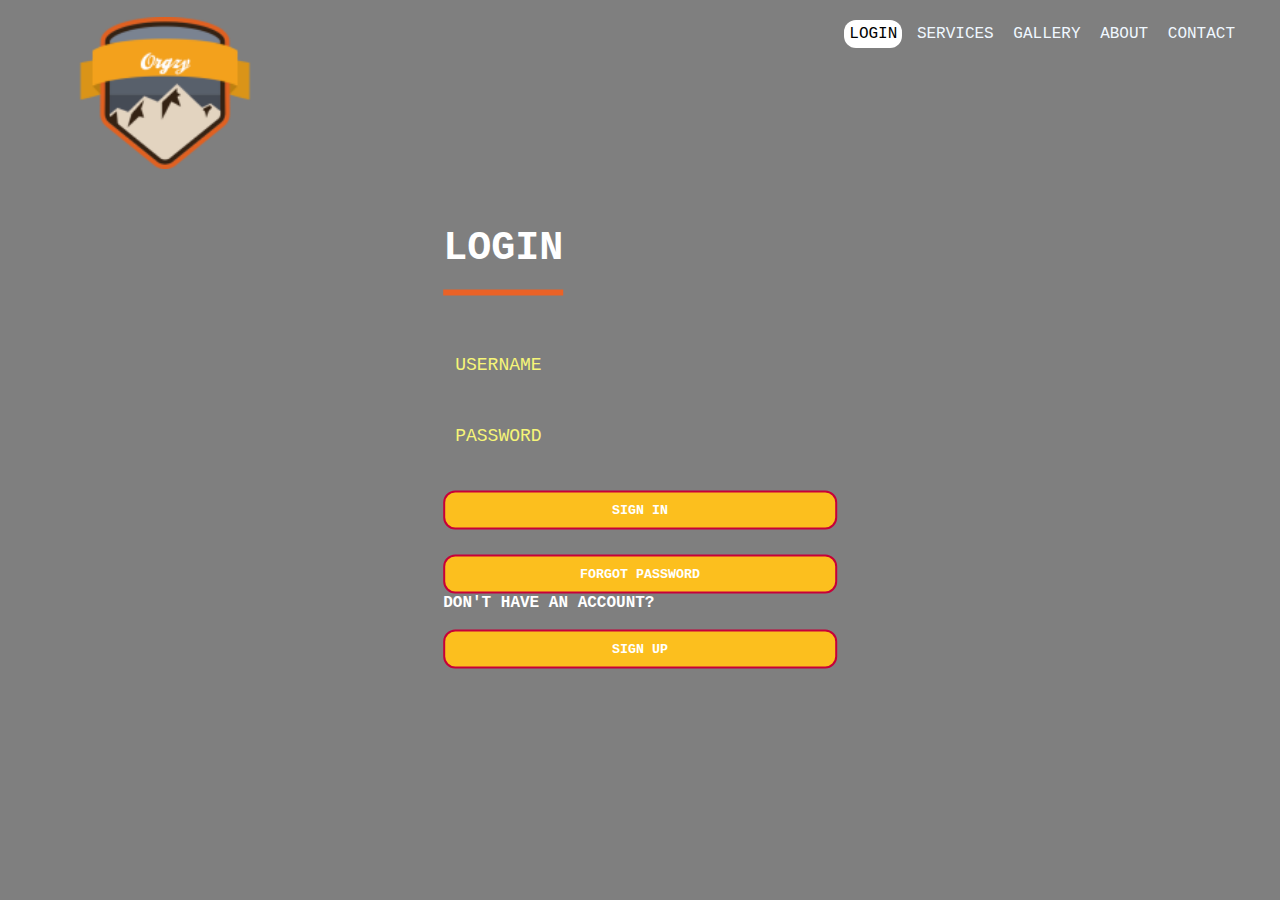
==== index.html @ b5bc80f8 "mobile fit" ====
<!DOCTYPE html>
<html>
<head>
	<title>Groceries For All!</title>
	<link rel="icon" type="image/gif/png" href="orgzylogo.png">
	<meta charset="utf-8">
	<!--<meta name="viewport" content="width=device-width, initial-scale=1.0"> -->
	<meta name="author" content="Anjan Nair">
	<meta name="description" content="Orgzy">
	<meta name="keywords" content="grocery,orgzy,book,coronavirus">
	<link rel="stylesheet" href="style.css">
    <!--<script type="text/javascript">
    	function validate(){
    		if (document.inputer.username.value == "") {
    			alert("Please input username");
    			return false;
    		}
    		if (document.inputer.pwd.value == "")
    		{
    			alert("Please input password");
    			return false;
    		}	
    			
    		
    	}
    </script>-->
</head>
<body>
	<header>
		<div class="first">
			<div class="logo">
				<img src="orgzylogo.png">
			</div>
			<ul>
				<li class="active"><a href="index.html">LOGIN</a></li>
                <li><a href="services.html">SERVICES</a></li>
                <li><a href="gallery.html">GALLERY</a></li>
                <li><a href="about.html">ABOUT</a></li>
                <li><a href="contact.html">CONTACT</a></li>
			</ul>
		</div>		
		<div class="login">
            <h1>LOGIN</h1>
           <form name="inputer" action="index.html" method="POST">
            <div class="input">
                <input type="text" name="username" placeholder="USERNAME" required="">
            </div>
            <ul> </ul>
            <div class="input">
            	<ul>  </ul>
                 <input type="password" name="pwd" color = "white" placeholder="PASSWORD" required="">
            </div>
        <ul> </ul>
        <input type="submit" name="signin" class="but" value="SIGN IN" id="bold">
         <ul> </ul>
        <input type="button" class="but" value="FORGOT PASSWORD" id="bold">
         <h4>DON'T HAVE AN ACCOUNT?</h4><br>
        <input type="button" class="but" value="SIGN UP" id="bold" href="signup.html" onclick="document.location.href='signup.html';">
         <ul> </ul>
        </form>
        </div>
        <!--<div class="author">
    		         Made With ❤ by Anjan
    	</div>-->
    	</header>
</body>
</html>
---- style.css ----
*{
    margin: auto;
    padding: 10;
    font-family: Courier New;
}

header{
    background-image:linear-gradient(rgba(0,0,0,0.5),rgba(0,0,0,0.5)), url("https://images.outlookindia.com/public/uploads/articles/2019/12/7/paddy_farmer20140730_571_855.jpg");
    height: 100vh;
    background-size: cover;
    background-position: center;
    /*background-repeat: no-repeat;*/
}

ul{
    float: right;
    list-style-type: none;
    margin-top: 25px;
}
ul li{
    display: inline-block;
}

ul li a{
    text-decoration: none;
    color: aliceblue;
    padding: 5px;
    border: 0px solid white; 
    border-radius: 12px; 
    transition: 0.7s ease;  
}
 ul li a:hover{
     background-color: white;
     color: black;

 }

 ul li.active a{
    background-color: white;
    color: black;
 }
 .logo img{
     float: left;
     width: 250px;
     height: auto;
     border-radius: 10px;
     margin-top: 17px;
 }

 .first{
     max-width: 1200px;
     margin: auto;
     
 }

 .title{
     position: absolute;
     top: 30%;
     left: 30%;
     transform:translate(-50%,-50%);
     
 }



 .login{
    position: absolute;
    top: 50%;
    left: 50%;
    transform:translate(-50%,-50%);
    color: white;   
 }


 .login h1{
     float: left;
     font-size: 40px;
     border-bottom: 6px solid #ea6227;
     margin-bottom: 50px;
     padding: 19px 0;
 }

 .input{
     width: 100%;
     overflow: hidden;
     font-size: 20px;
     padding: 8px 0;
     margin: 8px 0;
     color: white;
 }

 .input input{
     border: none;
     outline: none;
     background: none;
     color: white;
     font-size: 18px;
     width: 80%;
     float: left;
     margin: 0 10px;
     
 }

 .but{
     width: 100%;
     background: #fcbf1e;
     border: 2px solid #c70039;

     color: white;
     padding: 5px;
     display: inline-block;
     transition: 0.7s ease;
 }

 .but :hover{
    background-color:#40bad5 ;
    color: black;

 }
 .input :hover{
    border-bottom: 1px solid #ea6227 
 }
 .title h1{
     font-size: 40px;
     color: white;
 }

 .button{
    position: absolute;
    top: 60%;
    left: 50%;
    transform:translate(-50%,-50%);     
 }
 .but{border-radius: 12px;
      transition: 0.7s ease;}

 .but{
     padding: 10px 30px;
     color: white;
     text-decoration: 10%;
     transition: 1s ease;
 }
 #bold{
 font-weight: bold;
}

::placeholder {
color: #f6f578;
}

 .but:hover{
    background-color:#40bad5;
    color: black;

 }


/* .author{
    position: sticky;
    top: 100%;
    left: 50%; 
    border: 1px solid red;
    padding: 10px;
    
    background-color: #000000;
    font-weight: bold;
    color:white;
 }*/
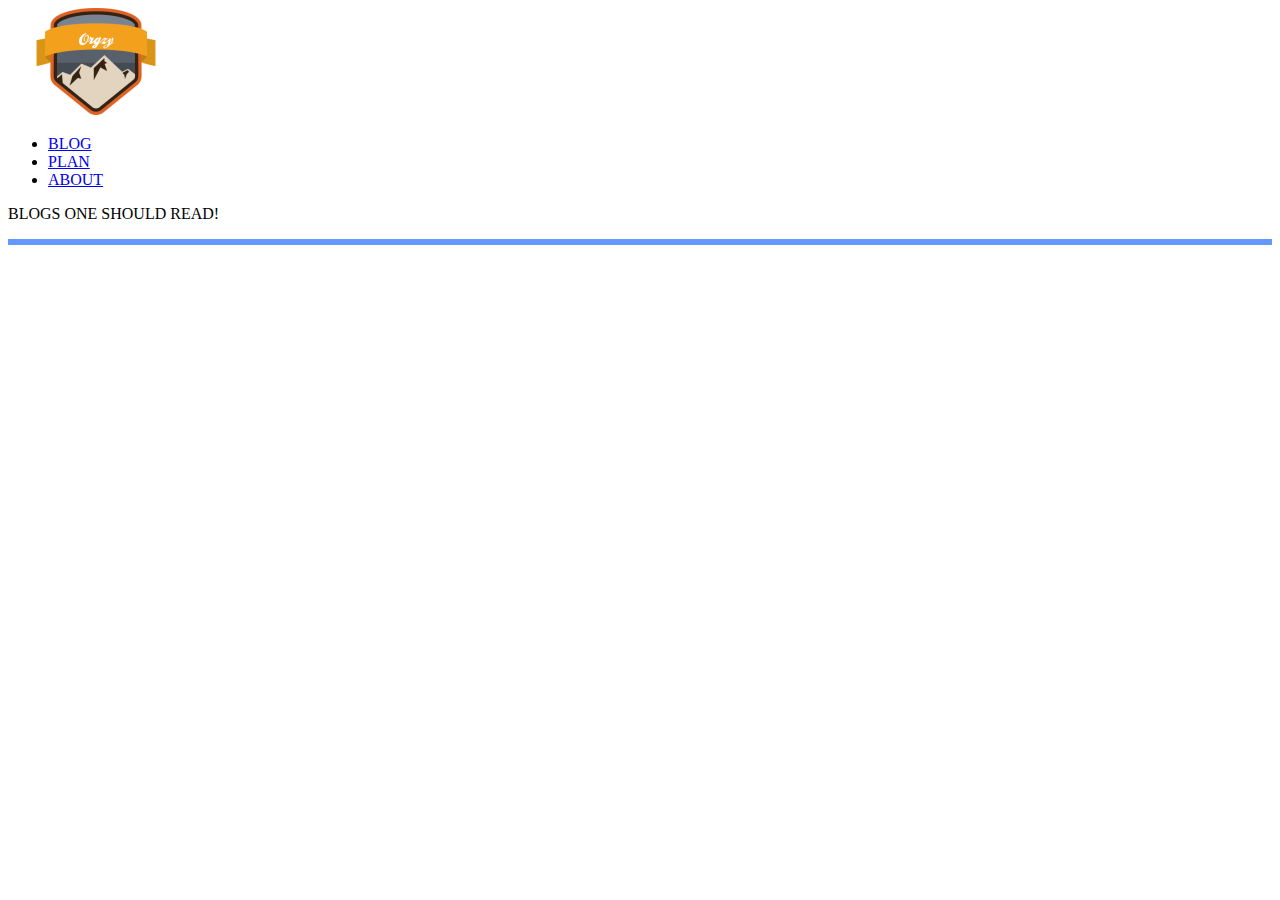
==== commit 7abc24dd: "removed login" ====
--- a/index.html
+++ b/index.html
@@ -1,67 +1,34 @@
 <!DOCTYPE html>
 <html>
 <head>
-	<title>Groceries For All!</title>
-	<link rel="icon" type="image/gif/png" href="orgzylogo.png">
-	<meta charset="utf-8">
-	<!--<meta name="viewport" content="width=device-width, initial-scale=1.0"> -->
-	<meta name="author" content="Anjan Nair">
-	<meta name="description" content="Orgzy">
-	<meta name="keywords" content="grocery,orgzy,book,coronavirus">
-	<link rel="stylesheet" href="style.css">
-    <!--<script type="text/javascript">
-    	function validate(){
-    		if (document.inputer.username.value == "") {
-    			alert("Please input username");
-    			return false;
-    		}
-    		if (document.inputer.pwd.value == "")
-    		{
-    			alert("Please input password");
-    			return false;
-    		}	
-    			
-    		
-    	}
-    </script>-->
+    <title>Groceries For All!</title>
+    <meta charset="utf-8">
+    <meta name="viewport" content="width=device-width, initial-scale=1.0">
+    <meta name="author" content="Anjan Nair">
+    <meta name="description" content="Orgzy">
+    <meta name="keywords" content="grocery,orgzy,book,coronavirus">
+    <link rel="stylesheet" href="cssmain.css">
 </head>
 <body>
-	<header>
-		<div class="first">
-			<div class="logo">
-				<img src="orgzylogo.png">
-			</div>
-			<ul>
-				<li class="active"><a href="index.html">LOGIN</a></li>
-                <li><a href="services.html">SERVICES</a></li>
-                <li><a href="gallery.html">GALLERY</a></li>
+    <header>
+        <div class="first">
+            <div class="logo">
+                <img src="orgzylogo.png">
+            </div>
+            <ul>
+                <li class="active"><a href="index.html">BLOG</a></li>
+                <li><a href="services.html">PLAN</a></li>
                 <li><a href="about.html">ABOUT</a></li>
-                <li><a href="contact.html">CONTACT</a></li>
-			</ul>
-		</div>		
-		<div class="login">
-            <h1>LOGIN</h1>
-           <form name="inputer" action="index.html" method="POST">
-            <div class="input">
-                <input type="text" name="username" placeholder="USERNAME" required="">
-            </div>
-            <ul> </ul>
-            <div class="input">
-            	<ul>  </ul>
-                 <input type="password" name="pwd" color = "white" placeholder="PASSWORD" required="">
-            </div>
-        <ul> </ul>
-        <input type="submit" name="signin" class="but" value="SIGN IN" id="bold">
-         <ul> </ul>
-        <input type="button" class="but" value="FORGOT PASSWORD" id="bold">
-         <h4>DON'T HAVE AN ACCOUNT?</h4><br>
-        <input type="button" class="but" value="SIGN UP" id="bold" href="signup.html" onclick="document.location.href='signup.html';">
-         <ul> </ul>
-        </form>
+            </ul>
+        </div>      
+        <div class="titler">
+            <p>BLOGS ONE SHOULD READ!</p>
         </div>
-        <!--<div class="author">
-    		         Made With ❤ by Anjan
-    	</div>-->
-    	</header>
+        <div class="break">
+            <HR WIDTH="99.8%" COLOR="#6699FF" SIZE="6">
+        </div>
+    </header>
+    <footer>
+    </footer>
 </body>
 </html>
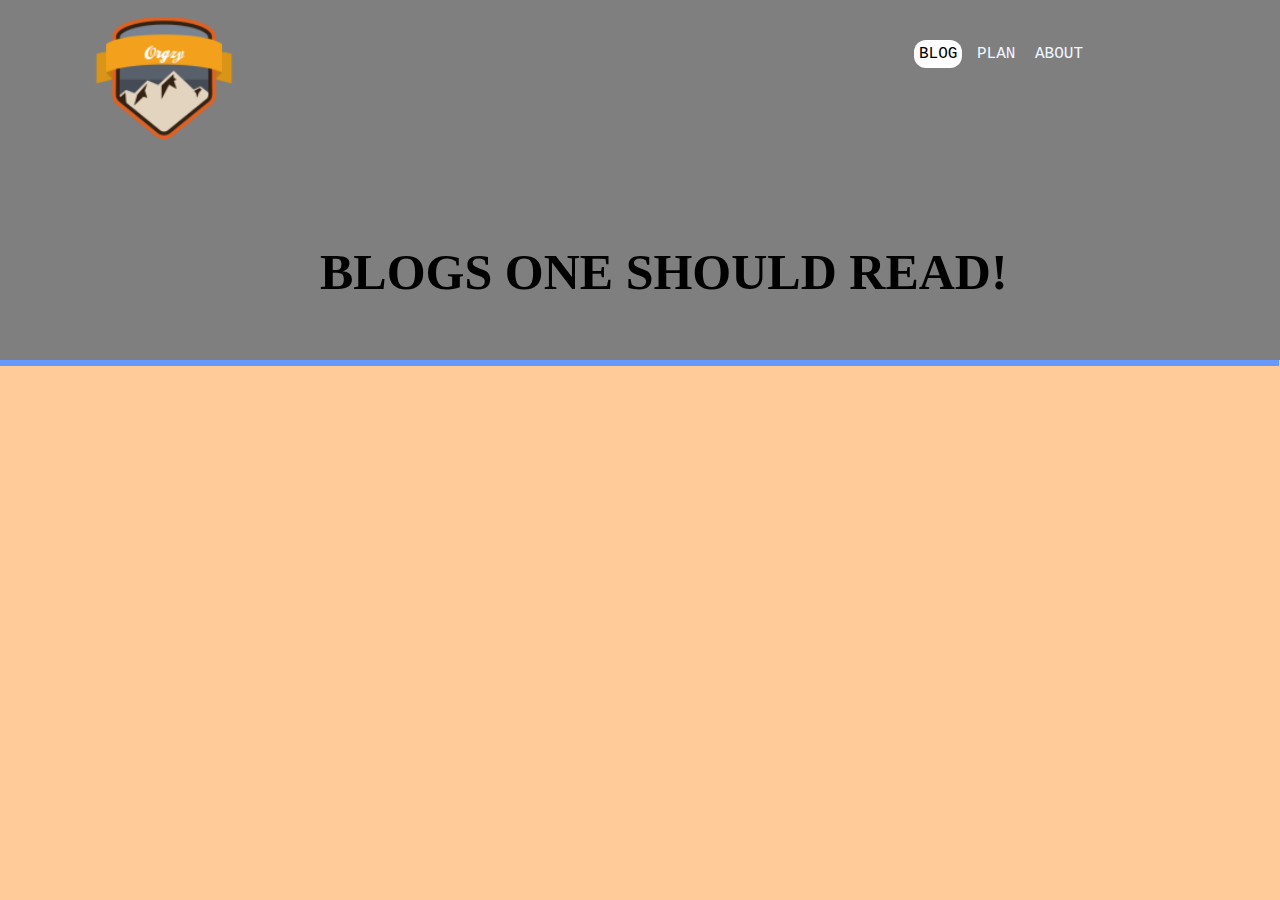
==== commit a1a3b5cb: "1" ====
--- a/index.html
+++ b/index.html
@@ -7,7 +7,7 @@
     <meta name="author" content="Anjan Nair">
     <meta name="description" content="Orgzy">
     <meta name="keywords" content="grocery,orgzy,book,coronavirus">
-    <link rel="stylesheet" href="cssmain.css">
+    <link rel="stylesheet" href="style.css">
 </head>
 <body>
     <header>
--- a/style.css
+++ b/style.css
@@ -0,0 +1,98 @@
+*{
+    margin: auto;
+    padding: 10;
+    font-family: Courier New;
+}
+
+header{
+    background-image:linear-gradient(rgba(0,0,0,0.5),rgba(0,0,0,0.5));
+    height: 40vh;
+    background-size: cover;
+    background-position: center;
+    background-repeat: no-repeat;
+}
+
+ul{
+    position: absolute;
+    right: 15%;
+    list-style-type: none;
+    margin-top: 45px;
+}
+ul li{
+    display: inline-block;
+}
+
+ul li a{
+    text-decoration: none;
+    color: aliceblue;
+    padding: 5px;
+    border: 0px solid white; 
+    border-radius: 12px; 
+    transition: 0.7s ease;  
+}
+ ul li a:hover{
+     background-color: white;
+     color: black;
+
+ }
+
+ ul li.active a{
+    background-color: white;
+    color: black;
+ }
+ .logo img{
+     position: absolute;
+     left: 5%;
+     width: 200px;
+     height: auto;
+     border-radius: 10px;
+     margin-top: 17px;
+ }
+
+ .first{
+     max-width: 1200px;
+     margin: auto;
+     
+ }
+
+ .title{
+     position: absolute;
+     top: 30%;
+     left: 30%;
+     transform:translate(-50%,-50%);
+     
+ }
+ .title h1{
+     font-size: 40px;
+     color: white;
+ }
+
+ .break hr{
+    position: absolute;
+    top: 40%;
+ }
+footer{
+    background-image:linear-gradient(rgba(255,153,51,0.5),rgba(255,153,51,0.5));
+    height: 60vh;
+    background-size: cover;
+    background-position: center;
+    background-repeat: no-repeat;
+}
+ .second{
+    position: absolute;
+    overflow: scroll;
+    top: 50%;
+    width: 120px;
+    height: 120px;
+    border: 5px solid black;
+    padding: 50px;
+    margin: 20px;
+ }
+ .titler p{
+    position: absolute;
+    top: 27%;
+    left: 25%;
+    font-size: 50px;
+    font-family: 'Carter One';
+    font-weight: bold;
+ }
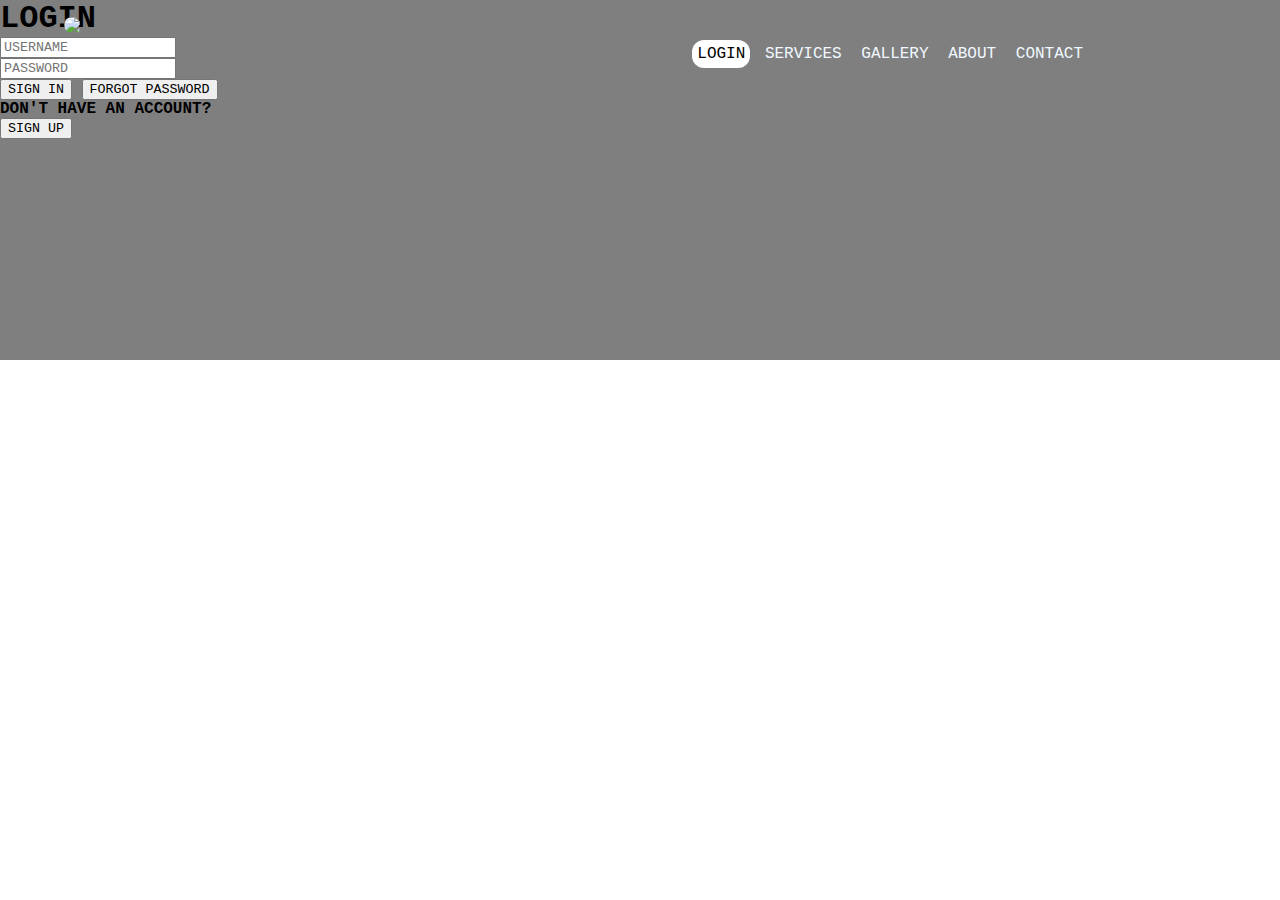
==== commit e9535aaa: "back to same" ====
--- a/index.html
+++ b/index.html
@@ -1,34 +1,65 @@
 <!DOCTYPE html>
 <html>
 <head>
-    <title>Groceries For All!</title>
-    <meta charset="utf-8">
-    <meta name="viewport" content="width=device-width, initial-scale=1.0">
-    <meta name="author" content="Anjan Nair">
-    <meta name="description" content="Orgzy">
-    <meta name="keywords" content="grocery,orgzy,book,coronavirus">
-    <link rel="stylesheet" href="style.css">
+	<title>Groceries For All!</title>
+	<meta charset="utf-8">
+	<meta name="author" content="Anjan Nair">
+	<meta name="description" content="Orgzy">
+	<meta name="keywords" content="grocery,orgzy,book,coronavirus">
+	<link rel="stylesheet" href="style.css">
+    <!--<script type="text/javascript">
+    	function validate(){
+    		if (document.inputer.username.value == "") {
+    			alert("Please input username");
+    			return false;
+    		}
+    		if (document.inputer.pwd.value == "")
+    		{
+    			alert("Please input password");
+    			return false;
+    		}	
+    			
+    		
+    	}
+    </script>-->
 </head>
 <body>
-    <header>
-        <div class="first">
-            <div class="logo">
-                <img src="orgzylogo.png">
+	<header>
+		<div class="first">
+			<div class="logo">
+				<img src="C:\Users\ANJAN\Downloads\orgzylogo.png">
+			</div>
+			<ul>
+				<li class="active"><a href="index.html">LOGIN</a></li>
+                <li><a href="services.html">SERVICES</a></li>
+                <li><a href="gallery.html">GALLERY</a></li>
+                <li><a href="about.html">ABOUT</a></li>
+                <li><a href="contact.html">CONTACT</a></li>
+			</ul>
+		</div>		
+		<div class="login">
+            <h1>LOGIN</h1>
+           <form name="inputer" action="index.html" method="POST">
+            <div class="input">
+                <input type="text" name="username" placeholder="USERNAME" required="">
             </div>
-            <ul>
-                <li class="active"><a href="index.html">BLOG</a></li>
-                <li><a href="services.html">PLAN</a></li>
-                <li><a href="about.html">ABOUT</a></li>
-            </ul>
-        </div>      
-        <div class="titler">
-            <p>BLOGS ONE SHOULD READ!</p>
+            <ul> </ul>
+            <div class="input">
+            	<ul>  </ul>
+                 <input type="password" name="pwd" color = "white" placeholder="PASSWORD" required="">
+            </div>
+        <ul> </ul>
+        <input type="submit" name="signin" class="but" value="SIGN IN" id="bold">
+         <ul> </ul>
+        <input type="button" class="but" value="FORGOT PASSWORD" id="bold">
+         <h4>DON'T HAVE AN ACCOUNT?</h4>
+        <input type="button" class="but" value="SIGN UP" id="bold" href="signup.html" onclick="document.location.href='signup.html';">
+         <ul> </ul>
+        </form>
         </div>
-        <div class="break">
-            <HR WIDTH="99.8%" COLOR="#6699FF" SIZE="6">
-        </div>
-    </header>
-    <footer>
-    </footer>
+        <!--<div class="author">
+    		         Made With ❤ by Anjan
+    	</div>-->
+    	</header>
 </body>
 </html>
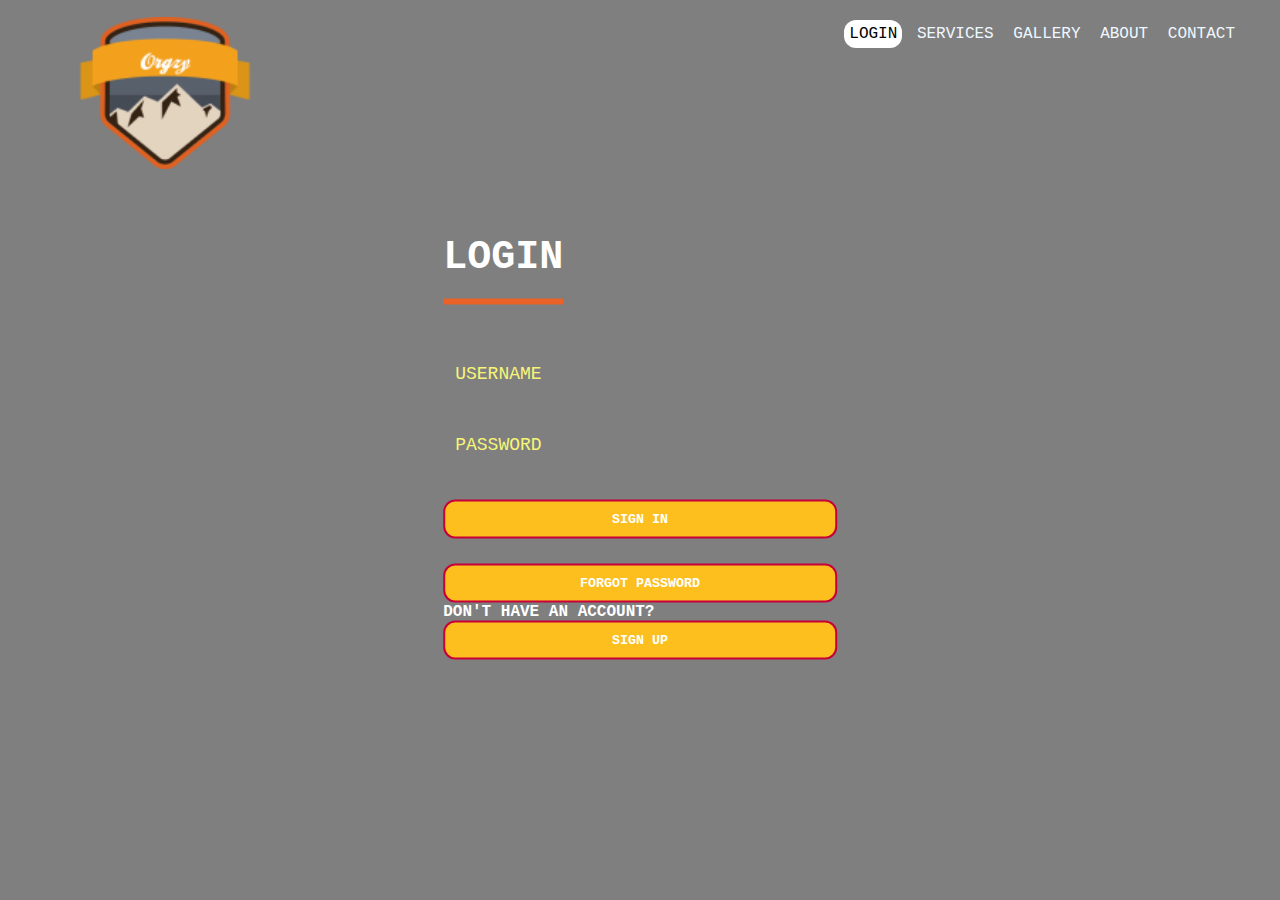
==== commit 93943a9c: "update" ====
--- a/index.html
+++ b/index.html
@@ -27,7 +27,7 @@
 	<header>
 		<div class="first">
 			<div class="logo">
-				<img src="C:\Users\ANJAN\Downloads\orgzylogo.png">
+				<img src="orgzylogo.png">
 			</div>
 			<ul>
 				<li class="active"><a href="index.html">LOGIN</a></li>
--- a/style.css
+++ b/style.css
@@ -5,18 +5,17 @@
 }
 
 header{
-    background-image:linear-gradient(rgba(0,0,0,0.5),rgba(0,0,0,0.5));
-    height: 40vh;
+    background-image:linear-gradient(rgba(0,0,0,0.5),rgba(0,0,0,0.5)), url("https://images.outlookindia.com/public/uploads/articles/2019/12/7/paddy_farmer20140730_571_855.jpg");
+    height: 100vh;
     background-size: cover;
     background-position: center;
-    background-repeat: no-repeat;
+    /*background-repeat: no-repeat;*/
 }
 
 ul{
-    position: absolute;
-    right: 15%;
+    float: right;
     list-style-type: none;
-    margin-top: 45px;
+    margin-top: 25px;
 }
 ul li{
     display: inline-block;
@@ -41,9 +40,8 @@
     color: black;
  }
  .logo img{
-     position: absolute;
-     left: 5%;
-     width: 200px;
+     float: left;
+     width: 250px;
      height: auto;
      border-radius: 10px;
      margin-top: 17px;
@@ -62,37 +60,109 @@
      transform:translate(-50%,-50%);
      
  }
+
+
+
+ .login{
+    position: absolute;
+    top: 50%;
+    left: 50%;
+    transform:translate(-50%,-50%);
+    color: white;   
+ }
+
+
+ .login h1{
+     float: left;
+     font-size: 40px;
+     border-bottom: 6px solid #ea6227;
+     margin-bottom: 50px;
+     padding: 19px 0;
+ }
+
+ .input{
+     width: 100%;
+     overflow: hidden;
+     font-size: 20px;
+     padding: 8px 0;
+     margin: 8px 0;
+     color: white;
+ }
+
+ .input input{
+     border: none;
+     outline: none;
+     background: none;
+     color: white;
+     font-size: 18px;
+     width: 80%;
+     float: left;
+     margin: 0 10px;
+     
+ }
+
+ .but{
+     width: 100%;
+     background: #fcbf1e;
+     border: 2px solid #c70039;
+
+     color: white;
+     padding: 5px;
+     display: inline-block;
+     transition: 0.7s ease;
+ }
+
+ .but :hover{
+    background-color:#40bad5 ;
+    color: black;
+
+ }
+ .input :hover{
+    border-bottom: 1px solid #ea6227 
+ }
  .title h1{
      font-size: 40px;
      color: white;
  }
 
- .break hr{
+ .button{
     position: absolute;
-    top: 40%;
+    top: 60%;
+    left: 50%;
+    transform:translate(-50%,-50%);     
  }
-footer{
-    background-image:linear-gradient(rgba(255,153,51,0.5),rgba(255,153,51,0.5));
-    height: 60vh;
-    background-size: cover;
-    background-position: center;
-    background-repeat: no-repeat;
+ .but{border-radius: 12px;
+      transition: 0.7s ease;}
+
+ .but{
+     padding: 10px 30px;
+     color: white;
+     text-decoration: 10%;
+     transition: 1s ease;
+ }
+ #bold{
+ font-weight: bold;
 }
- .second{
-    position: absolute;
-    overflow: scroll;
-    top: 50%;
-    width: 120px;
-    height: 120px;
-    border: 5px solid black;
-    padding: 50px;
-    margin: 20px;
+
+::placeholder {
+color: #f6f578;
+}
+
+ .but:hover{
+    background-color:#40bad5;
+    color: black;
+
  }
- .titler p{
-    position: absolute;
-    top: 27%;
-    left: 25%;
-    font-size: 50px;
-    font-family: 'Carter One';
+
+
+/* .author{
+    position: sticky;
+    top: 100%;
+    left: 50%; 
+    border: 1px solid red;
+    padding: 10px;
+    
+    background-color: #000000;
     font-weight: bold;
- }
+    color:white;
+ }*/
